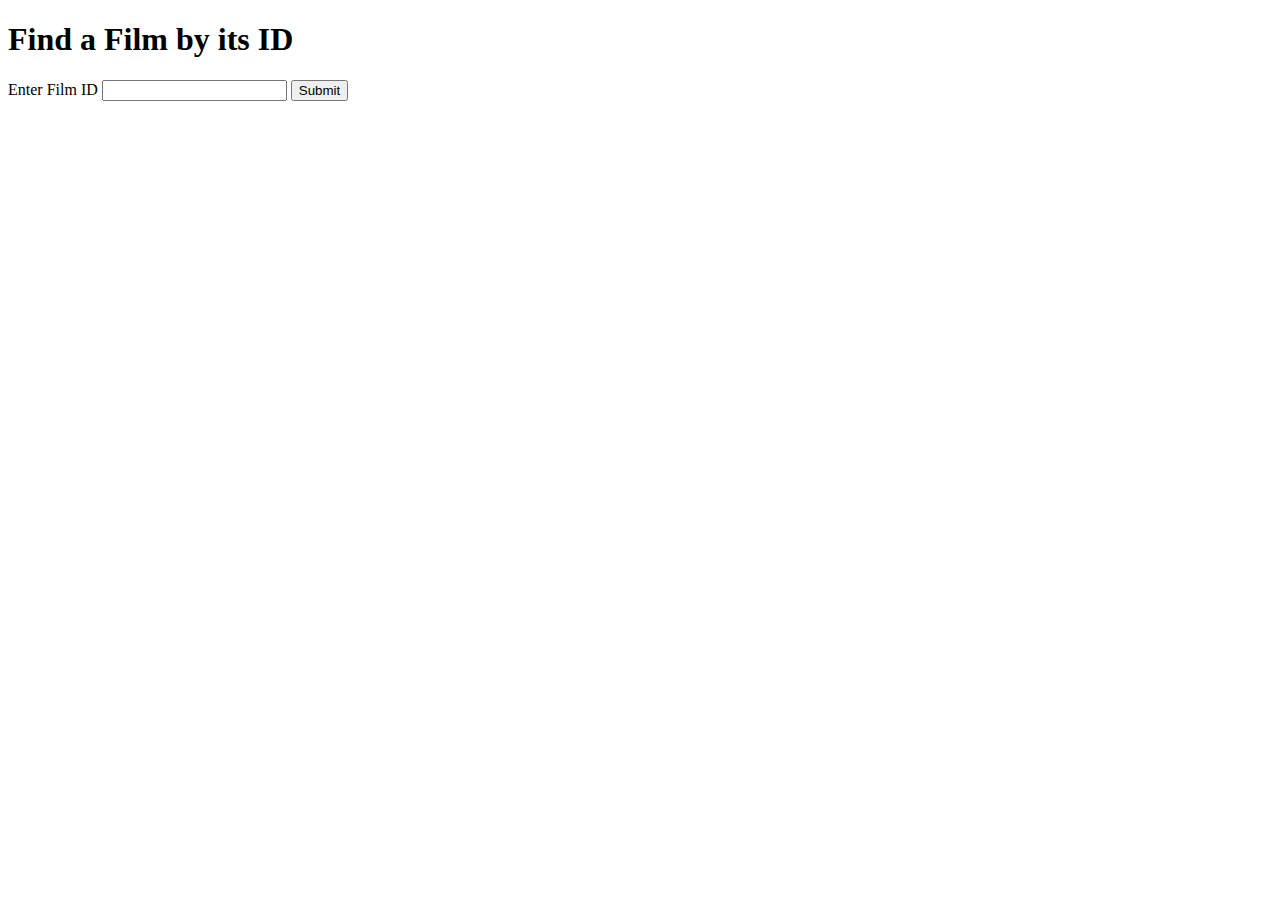
==== WebContent/WEB-INF/index.html @ 2105ebbd "added index.html, missing form action" ====
<!DOCTYPE html>
<html>
<head>
<meta charset="UTF-8">
<title>Insert title here</title>
</head>
<body>
<h1>Find a Film by its ID</h1>
<form>
Enter Film ID
<input type="text" name="id">
<input type="submit" name="Get Film ID">
</form>

</body>
</html>
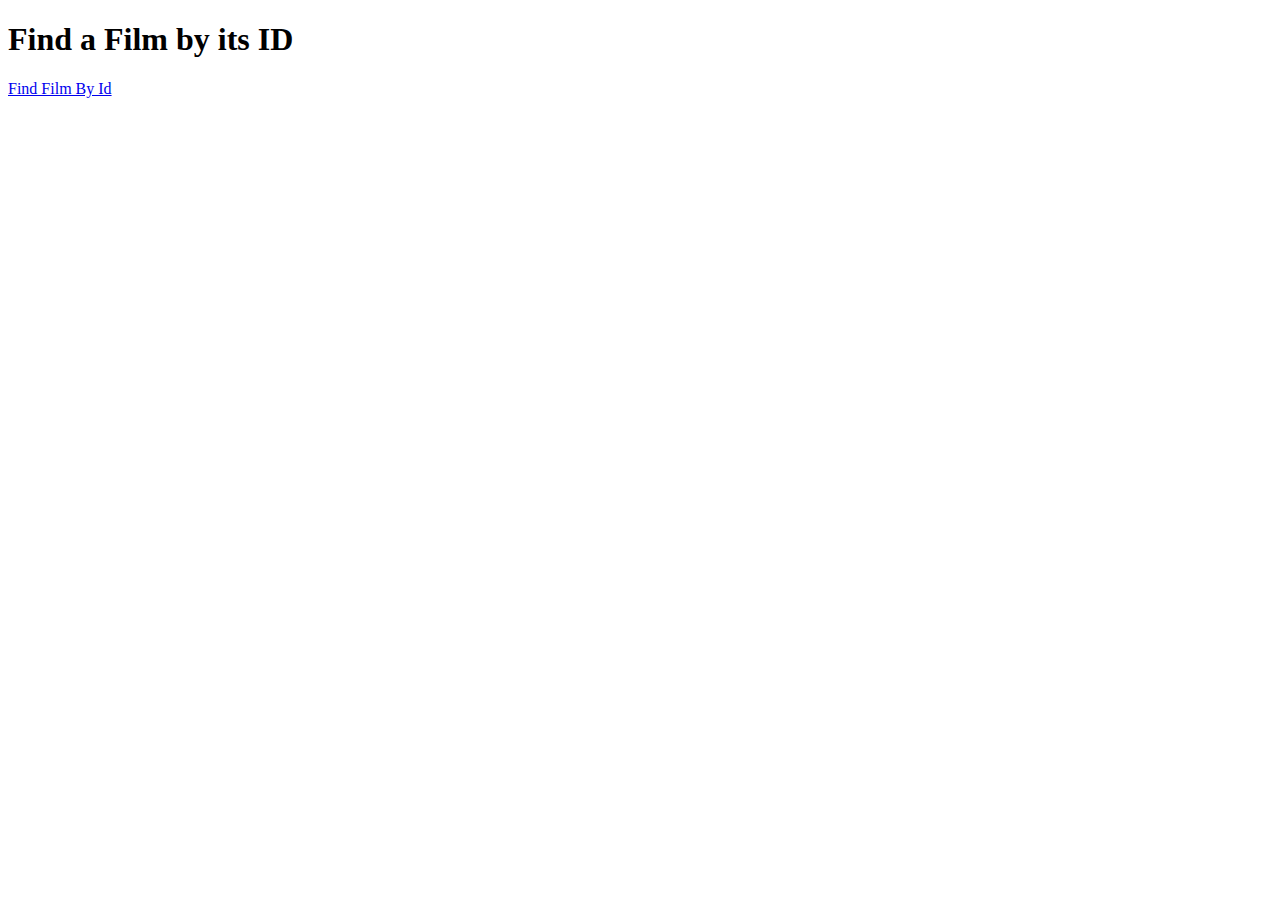
==== commit 353d7fd0: "update controller and html files" ====
--- a/WebContent/WEB-INF/index.html
+++ b/WebContent/WEB-INF/index.html
@@ -6,11 +6,8 @@
 </head>
 <body>
 <h1>Find a Film by its ID</h1>
-<form>
-Enter Film ID
-<input type="text" name="id">
-<input type="submit" name="Get Film ID">
-</form>
+<a href="FindFilmById.html">Find Film By Id</a><br>
+
 
 </body>
 </html>